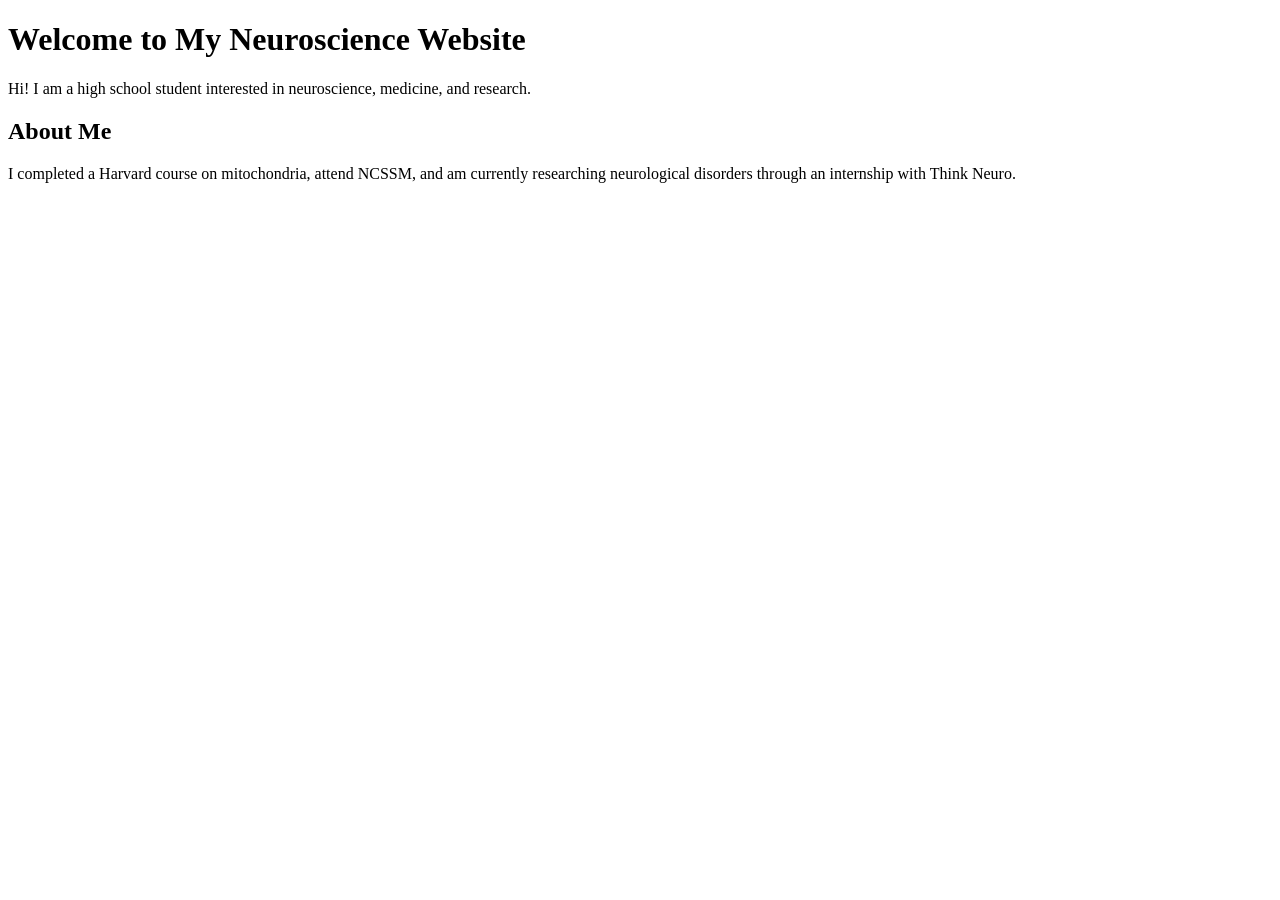
==== index.html @ feaf1bb5 "Add initial index.html for neuroscience website" ====
<!DOCTYPE html>
<html>
<head>
    <title>My Neuroscience Website</title>
</head>

<body>
    <h1>Welcome to My Neuroscience Website</h1>

    <p>
        Hi! I am a high school student interested in
        neuroscience, medicine, and research.
    </p>

    <h2>About Me</h2>

    <p>
        I completed a Harvard course on mitochondria,
        attend NCSSM, and am currently researching
        neurological disorders through an internship with Think Neuro.
    </p>
</body>
</html>
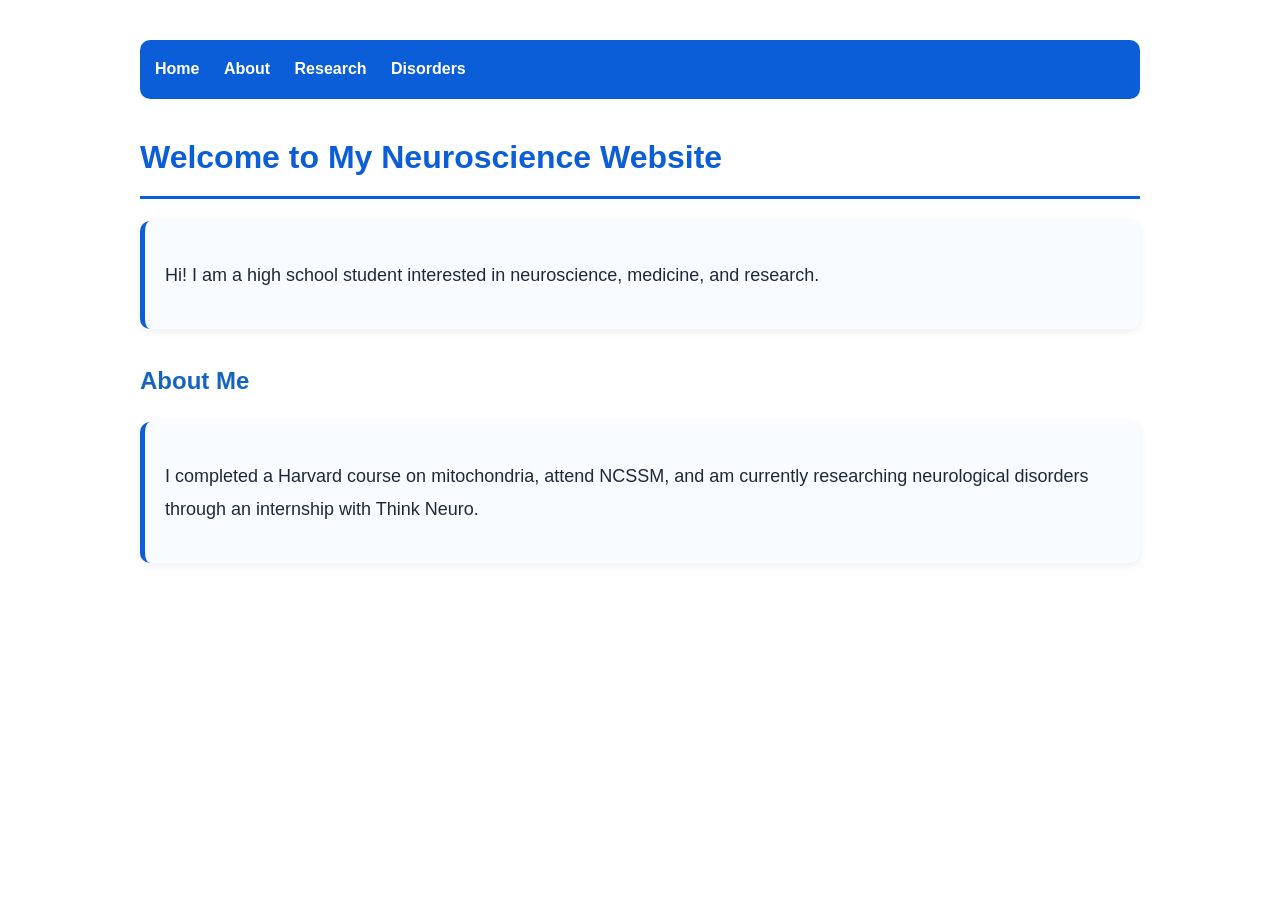
==== commit ff8fd8cc: "Refactor HTML structure with div elements Replaced paragraphs with div elements for better structure" ====
--- a/index.html
+++ b/index.html
@@ -1,23 +1,40 @@
 <!DOCTYPE html>
 <html>
+
 <head>
     <title>My Neuroscience Website</title>
+    <link rel="stylesheet" href="style.css">
 </head>
 
 <body>
+
+    <nav>
+        <a href="index.html">Home</a>
+        <a href="about.html">About</a>
+        <a href="research.html">Research</a>
+        <a href="disorders.html">Disorders</a>
+    </nav>
+
     <h1>Welcome to My Neuroscience Website</h1>
 
-    <p>
-        Hi! I am a high school student interested in
-        neuroscience, medicine, and research.
-    </p>
+    <div class="card">
+        <p>
+            Hi! I am a high school student interested in neuroscience,
+            medicine, and research.
+        </p>
+    </div>
 
     <h2>About Me</h2>
 
-    <p>
-        I completed a Harvard course on mitochondria,
-        attend NCSSM, and am currently researching
-        neurological disorders through an internship with Think Neuro.
-    </p>
+    <div class="card">
+        <p>
+            I completed a Harvard course on mitochondria,
+            attend NCSSM, and am currently researching
+            neurological disorders through an internship
+            with Think Neuro.
+        </p>
+    </div>
+
 </body>
+
 </html>
--- a/style.css
+++ b/style.css
@@ -0,0 +1,72 @@
+/* General Page Styling */
+body {
+    font-family: Arial, Helvetica, sans-serif;
+    background-color: #ffffff;
+    color: #1f2937;
+    max-width: 1000px;
+    margin: auto;
+    padding: 40px;
+    line-height: 1.8;
+}
+
+/* Navigation Bar */
+nav {
+    background-color: #0b5ed7;
+    padding: 15px;
+    border-radius: 10px;
+    margin-bottom: 30px;
+}
+
+nav a {
+    color: white;
+    text-decoration: none;
+    font-weight: bold;
+    margin-right: 20px;
+}
+
+nav a:hover {
+    color: #cfe2ff;
+}
+
+/* Main Title */
+h1 {
+    color: #0b5ed7;
+    border-bottom: 3px solid #0b5ed7;
+    padding-bottom: 10px;
+}
+
+/* Section Titles */
+h2 {
+    color: #1565c0;
+    margin-top: 30px;
+}
+
+/* Paragraphs */
+p {
+    font-size: 18px;
+}
+
+/* Content Cards */
+.card {
+    background-color: #f8fbff;
+    border-left: 5px solid #0b5ed7;
+    padding: 20px;
+    margin-top: 20px;
+    border-radius: 10px;
+    box-shadow: 0px 2px 8px rgba(0,0,0,0.08);
+}
+
+/* Buttons */
+.button {
+    display: inline-block;
+    background-color: #0b5ed7;
+    color: white;
+    padding: 12px 20px;
+    border-radius: 8px;
+    text-decoration: none;
+    font-weight: bold;
+}
+
+.button:hover {
+    background-color: #084298;
+}
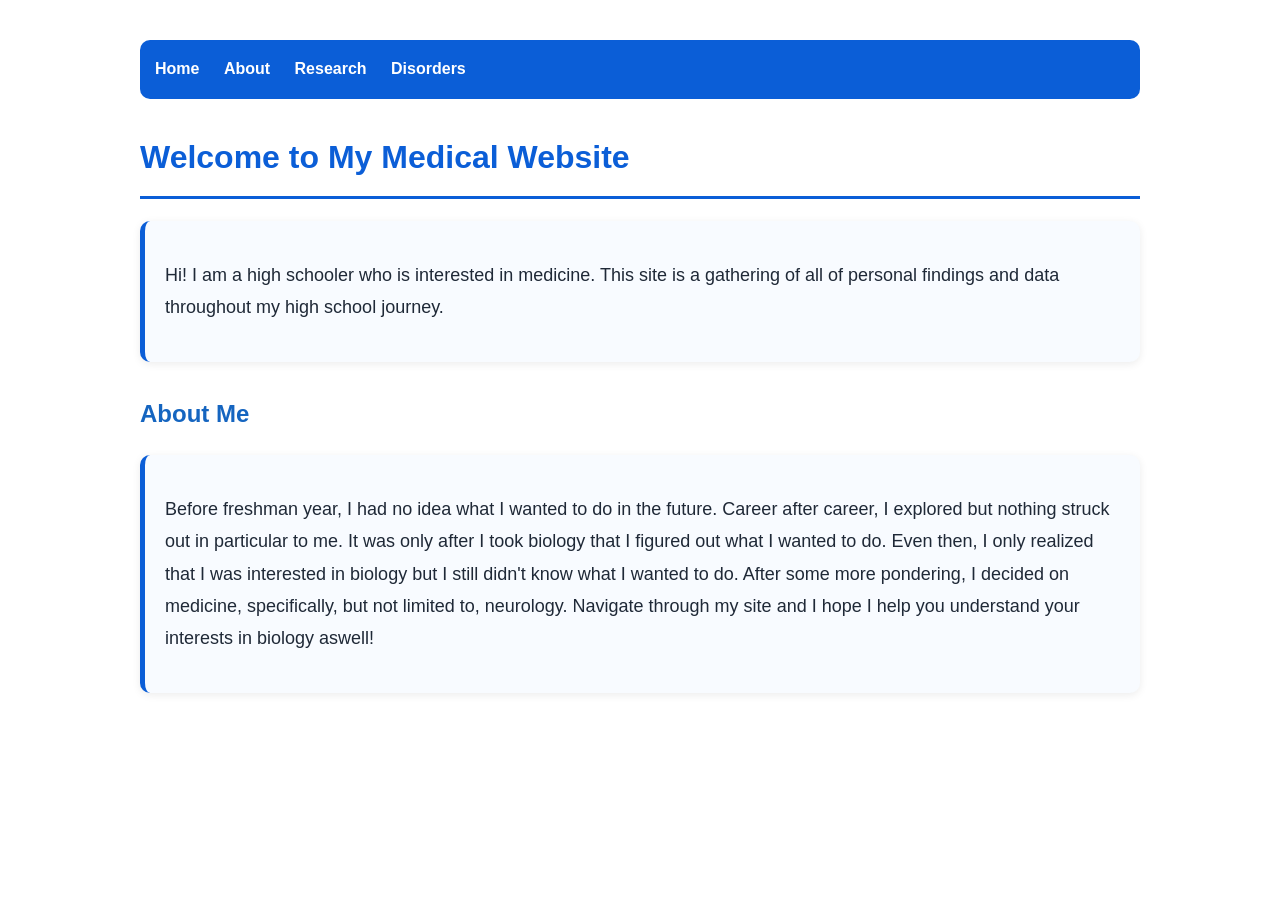
==== commit 420d7f67: "Change website theme from neuroscience to medicine Updated the website title and content to reflect " ====
--- a/index.html
+++ b/index.html
@@ -2,7 +2,7 @@
 <html>
 
 <head>
-    <title>My Neuroscience Website</title>
+    <title>My Medical Website</title>
     <link rel="stylesheet" href="style.css">
 </head>
 
@@ -15,12 +15,11 @@
         <a href="disorders.html">Disorders</a>
     </nav>
 
-    <h1>Welcome to My Neuroscience Website</h1>
+    <h1>Welcome to My Medical Website</h1>
 
     <div class="card">
         <p>
-            Hi! I am a high school student interested in neuroscience,
-            medicine, and research.
+            Hi! I am a high schooler who is interested in medicine. This site is a gathering of all of personal findings and data throughout my high school journey.
         </p>
     </div>
 
@@ -28,10 +27,9 @@
 
     <div class="card">
         <p>
-            I completed a Harvard course on mitochondria,
-            attend NCSSM, and am currently researching
-            neurological disorders through an internship
-            with Think Neuro.
+            Before freshman year, I had no idea what I wanted to do in the future. Career after career, I explored but nothing struck out in particular to me. It was only after I took biology that I figured out what I wanted to do. 
+            Even then, I only realized that I was interested in biology but I still didn't know what I wanted to do. After some more pondering, I decided on medicine, specifically, but not limited to, neurology. Navigate through
+            my site and I hope I help you understand your interests in biology aswell!
         </p>
     </div>
 
